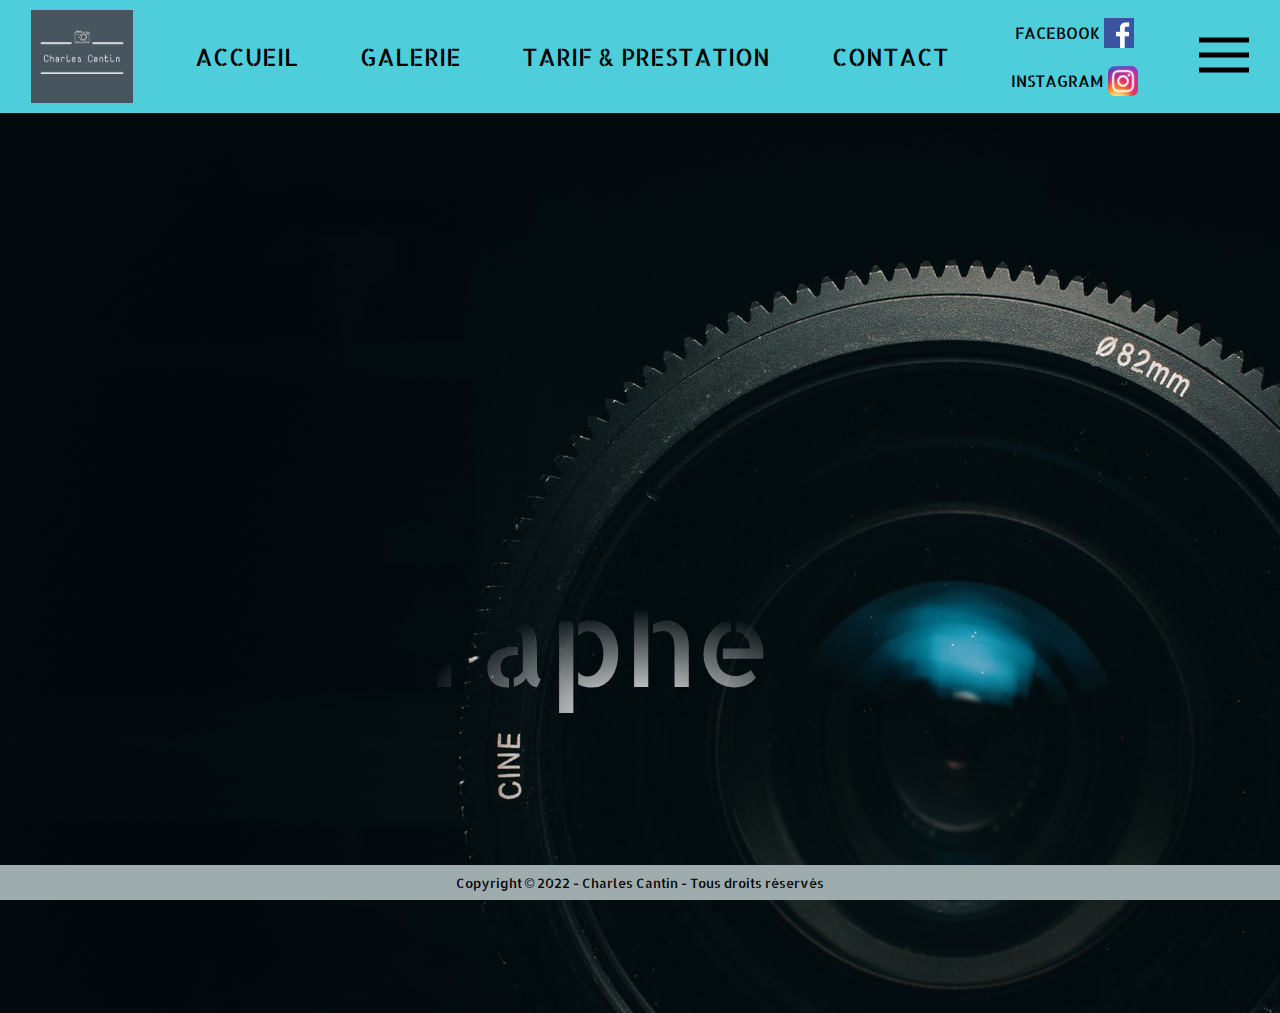
==== index.html @ c9154ebf "MobileAccueil" ====
<!DOCTYPE html>
<html lang="fr">
  <head>
    <meta charset="UTF-8" />
    <meta http-equiv="X-UA-Compatible" content="IE=edge" />
    <meta name="viewport" content="width=device-width, initial-scale=1.0" />
    <link rel="stylesheet" href="style.css" />
    <link href="Images/Logo.PNG" rel="icon" />
    <title>Accueil</title>
  </head>
  <body>
    <nav class="navBar">
      <div class="col-1 menu">
        <img class="logo" width="8%" height="8%" src="Images/Logo.PNG" />
        <div id="accueil">
          <a class="col-1" href="index.html">ACCUEIL</a>
        </div>
        <div id="galerie">
          <a class="col-1" href="galerie.html">GALERIE</a>
        </div>
        <div id="tarif">
          <a class="col-1" href="tarif.html">TARIF & PRESTATION</a>
        </div>
        <div id="contact">
          <a class="col-1" href="contact.html">CONTACT</a>
        </div>
        <div class="IconReseaux">
          <div class="col-1 ContainerIcon">
            <img
              class="col-1 logoF"
              width="30px"
              height="30px"
              src="Images/LogoFacebook.png"
            />&nbsp;
            <div>
              <a class="col-1 Txt-Reseaux" href="https://www.facebook.com/"
                >FACEBOOK</a
              >
            </div>
          </div>
          <br />
          <div class="ContainerIcon">
            <img
              class="col-1 logoI"
              width="30px"
              height="30px"
              src="Images/LogoIntagram.png"
            />&nbsp;
            <div>
              <a class="col-1 Txt-Reseaux" href="https://www.instagram.com/"
                >INSTAGRAM</a
              >
            </div>
          </div>
        </div>
        <a href="#wrap" id="open">
          <img src="Images/hamburgerMenu.png" />
        </a>
      </div>
    </nav>
    <section id="accueil">
      <div class="name">Charles Cantin - Photographe</div>
    </section>
    <footer>
      <div class="copyright">
        Copyright © 2022 - Charles Cantin - Tous droits réservés
      </div>
    </footer>
  </body>
</html>
---- style.css ----
@import url("https://fonts.googleapis.com/css2?family=Allerta+Stencil&display=swap");

body {
  margin: 0px;
  overflow-y: hidden;
  overflow-x: hidden;

  background-color: darkgoldenrod;
}

/*FOR MOBILE */
/*For mobile phones: */
[class*="col-"] {
  /* 
  width: 100%;
  float: center; */
}

@media only screen and (max-width: 970px) {
  .col-1 {
    display: none;
  }
}

#wrap:not(:target) {
  transform: translate3d(-335px, 0, 0);
}

#wrap:target {
  transform: translate3d(0, 0, 0);
}

/*MENU*/
.navBar {
  background-color: rgb(78, 205, 218);
  padding: 0px;
}

.menu {
  display: flex;
  flex-direction: row;
  align-items: center;
  justify-content: center;
  justify-content: space-around;
}

a {
  text-decoration: none;
  color: black;
}

/*LOGO*/
.logo {
  padding-top: 10px;
  padding-bottom: 10px;
}

/*DIV-ICON+TEXTE*/
.IconReseaux {
  display: flex;
  flex-direction: column;
  justify-content: space-around;
  align-items: center;
}

.ContainerIcon {
  display: flex;
  flex-direction: row-reverse;
  align-items: center;
}

/*HOVER-EFFECT-TEXT-RESEAUX*/

.Txt-Reseaux:hover::before {
  transform: scaleX(1);
  transform-origin: bottom left;
}
.Txt-Reseaux::before {
  content: "";
  position: absolute;
  width: 100%;
  transform: scaleX(0);
  height: 2px;
  bottom: 0;
  left: 0;
  background: black;
  transform-origin: bottom right;
  transition: transform 0.3s ease;
}
.Txt-Reseaux {
  position: relative;
  font-size: 1em;
  font-family: "Allerta Stencil", sans-serif;
}

/*HOVER-EFFECT*/

/*ACCUEIL*/
#accueil:hover::before {
  transform: scaleX(1);
  transform-origin: bottom left;
}
#accueil::before {
  content: "";
  position: absolute;
  width: 100%;
  transform: scaleX(0);
  height: 2px;
  bottom: 0;
  left: 0;
  background: black;
  transform-origin: bottom right;
  transition: transform 0.3s ease;
}
#accueil {
  position: relative;
  font-size: 1.5em;
  font-family: "Allerta Stencil", sans-serif;
}

/*GALERIE*/
#galerie:hover::before {
  transform: scaleX(1);
  transform-origin: bottom left;
}
#galerie::before {
  content: "";
  position: absolute;
  width: 100%;
  transform: scaleX(0);
  height: 2px;
  bottom: 0;
  left: 0;
  background: black;
  transform-origin: bottom right;
  transition: transform 0.3s ease;
}
#galerie {
  position: relative;
  font-size: 1.5em;
  font-family: "Allerta Stencil", sans-serif;
}

/*TARIF*/
#tarif:hover::before {
  transform: scaleX(1);
  transform-origin: bottom left;
}
#tarif::before {
  content: "";
  position: absolute;
  width: 100%;
  transform: scaleX(0);
  height: 2px;
  bottom: 0;
  left: 0;
  background: black;
  transform-origin: bottom right;
  transition: transform 0.3s ease;
}
#tarif {
  position: relative;
  font-size: 1.5em;
  font-family: "Allerta Stencil", sans-serif;
}

/*CONTACT*/
#contact:hover::before {
  transform: scaleX(1);
  transform-origin: bottom left;
}
#contact::before {
  content: "";
  position: absolute;
  width: 100%;
  transform: scaleX(0);
  height: 2px;
  bottom: 0;
  left: 0;
  background: black;
  transform-origin: bottom right;
  transition: transform 0.3s ease;
}
#contact {
  position: relative;
  font-size: 1.5em;
  font-family: "Allerta Stencil", sans-serif;
}

/*SECTION*/

section#accueil {
  background-image: url("Images/FondAccueilMeduim.jpg");
  position: absolute;
  width: 100%;
  height: 100%;
  font-family: "Allerta Stencil", sans-serif;

  display: flex;
  align-items: center;
  justify-content: center;
}

.name {
  font-size: 5em;
  font-family: "Allerta Stencil", sans-serif;
  color: white;

  background: 50% 100% / 50% 50% no-repeat
    radial-gradient(ellipse at bottom, #fff, transparent, transparent);
  -webkit-background-clip: text;
  background-clip: text;
  color: transparent;
  animation: reveal 3000ms ease-in-out forwards 200ms, glow 2500ms linear 2000ms;
}
@keyframes reveal {
  100% {
    background-size: 300% 300%;
  }
}
@keyframes glow {
  40% {
    text-shadow: 0 0 8px #fff;
  }
}
/*FOOTER*/

footer {
  background-color: rgb(159, 172, 174);
  position: absolute;
  bottom: 0;
  width: 100%;
  height: 35px;
  font-size: 55%;
  font-weight: 100;
}

.copyright {
  padding-top: 9px;
  font-size: 1.5em;
  font-family: "Allerta Stencil", sans-serif;
  display: flex;
  justify-content: space-around;
  align-items: center;
  justify-content: center;
}

/*GaleriePhoto*/
.parent {
  display: grid;
  grid-template-columns: repeat(2, 1fr) 10px repeat(2, 1fr);
  grid-template-rows: repeat(2, 1fr) 10px repeat(2, 1fr);
  grid-column-gap: 0px;
  grid-row-gap: 0px;
}

.div1 {
  grid-area: 1 / 1 / 3 / 3;
}
.div2 {
  grid-area: 1 / 4 / 3 / 6;
}
.div3 {
  grid-area: 4 / 1 / 6 / 3;
}
.div4 {
  grid-area: 4 / 4 / 6 / 6;
}

.btn {
  border: none;
  background-color: white;
}
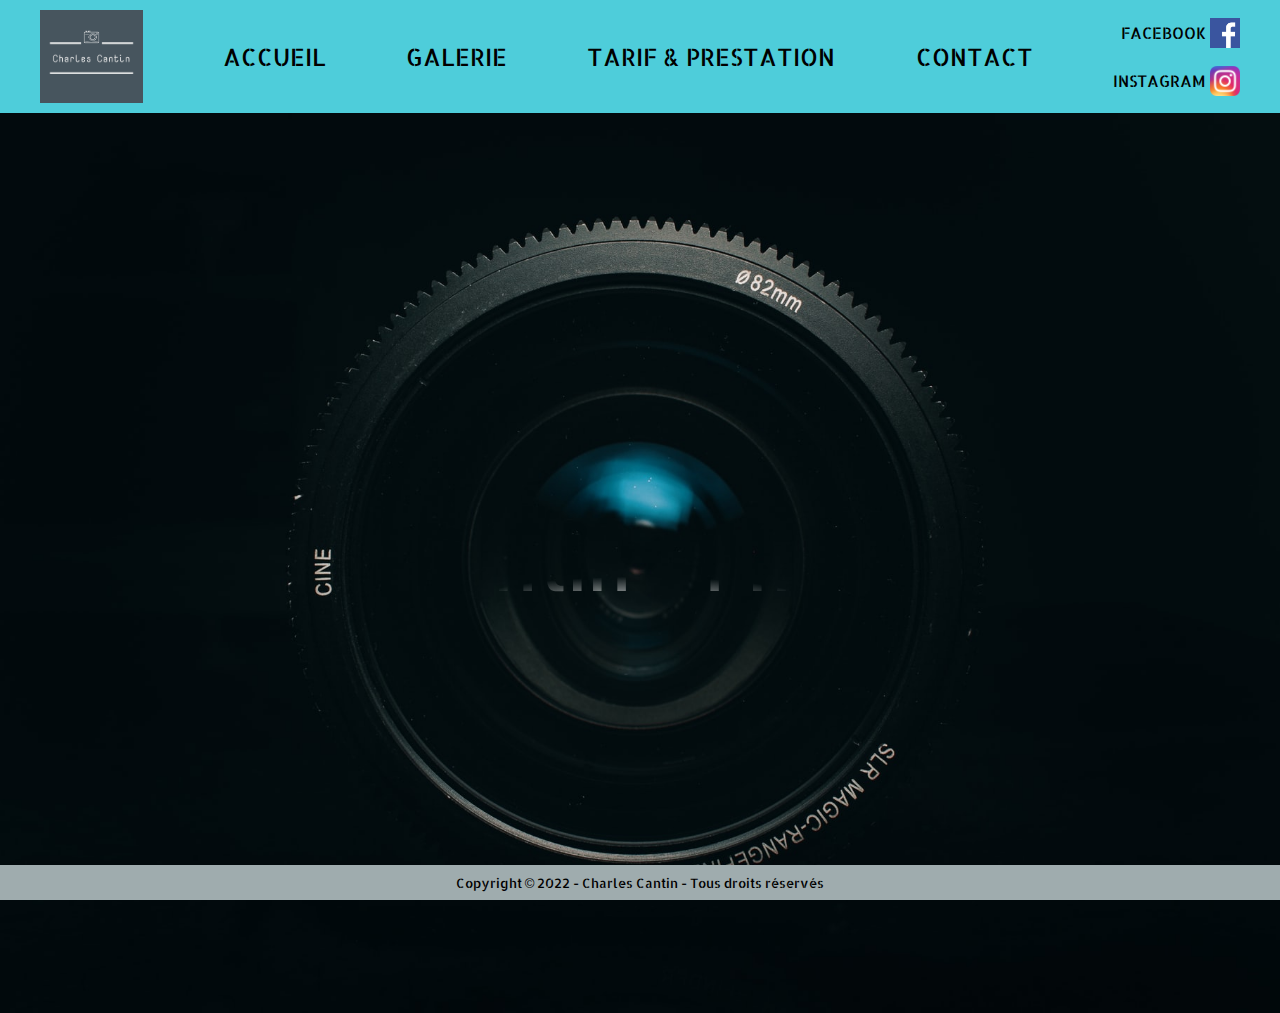
==== commit 78751cfa: "PageAccueilMobileFin" ====
--- a/index.html
+++ b/index.html
@@ -27,7 +27,7 @@
         <div class="IconReseaux">
           <div class="col-1 ContainerIcon">
             <img
-              class="col-1 logoF"
+              class="logoF"
               width="30px"
               height="30px"
               src="Images/LogoFacebook.png"
@@ -41,7 +41,7 @@
           <br />
           <div class="ContainerIcon">
             <img
-              class="col-1 logoI"
+              class="logoI"
               width="30px"
               height="30px"
               src="Images/LogoIntagram.png"
@@ -53,9 +53,6 @@
             </div>
           </div>
         </div>
-        <a href="#wrap" id="open">
-          <img src="Images/hamburgerMenu.png" />
-        </a>
       </div>
     </nav>
     <section id="accueil">
--- a/style.css
+++ b/style.css
@@ -11,23 +11,64 @@
 /*FOR MOBILE */
 /*For mobile phones: */
 [class*="col-"] {
-  /* 
-  width: 100%;
-  float: center; */
-}
-
+  width: 100%;
+  float: center;
+}
+
+@media only screen and (min-width: 2000px) {
+  .col-1 {
+    font-size: 1.5em;
+  }
+  .logoF {
+    width: 50px;
+    height: 50px;
+  }
+  .logoI {
+    width: 50px;
+    height: 50px;
+  }
+}
+
+@media only screen and (max-width: 1770px) {
+  div.name {
+    font-size: 3em;
+  }
+}
+
+@media only screen and (max-width: 1110px) {
+  div.name {
+    font-size: 1.5em;
+  }
+}
 @media only screen and (max-width: 970px) {
   .col-1 {
-    display: none;
-  }
-}
-
-#wrap:not(:target) {
-  transform: translate3d(-335px, 0, 0);
-}
-
-#wrap:target {
-  transform: translate3d(0, 0, 0);
+    font-size: 0.8em;
+  }
+  .logoF {
+    width: 20px;
+    height: 20px;
+  }
+  .logoI {
+    width: 20px;
+    height: 20px;
+  }
+}
+
+@media only screen and (max-width: 660px) {
+  .col-1 {
+    font-size: 0.7em;
+  }
+  .logoF {
+    width: 15px;
+    height: 15px;
+  }
+  .logoI {
+    width: 15px;
+    height: 15px;
+  }
+  div.name {
+    font-size: 1em;
+  }
 }
 
 /*MENU*/
@@ -190,7 +231,9 @@
 /*SECTION*/
 
 section#accueil {
-  background-image: url("Images/FondAccueilMeduim.jpg");
+  background-image: url("Images/FondAccueil.jpg");
+  background-size: cover;
+  background-position: center;
   position: absolute;
   width: 100%;
   height: 100%;
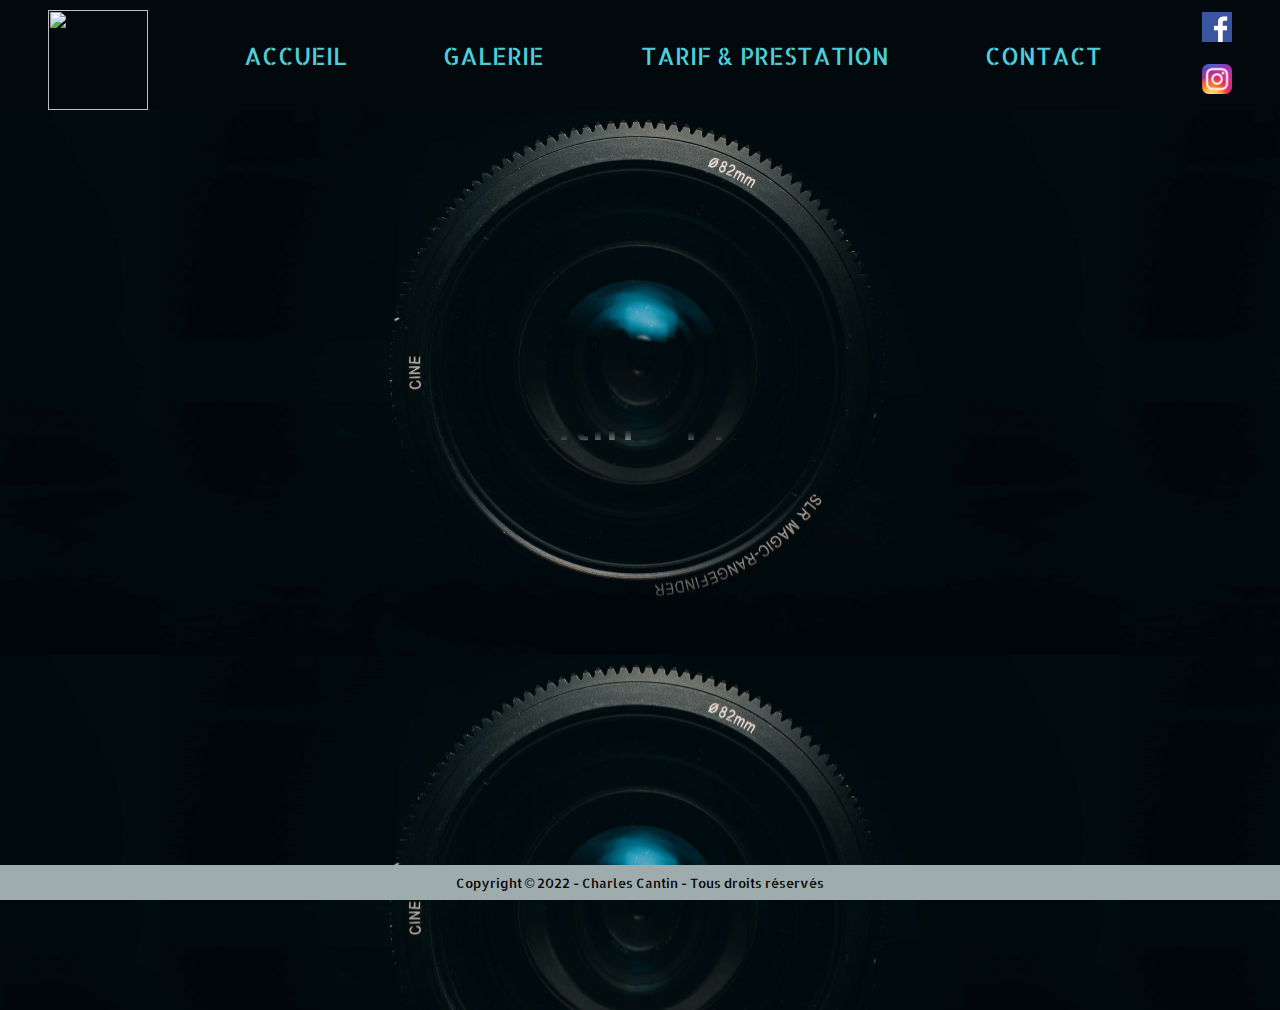
==== commit 4c4f4c8a: "Change'ALL'Css" ====
--- a/index.html
+++ b/index.html
@@ -5,52 +5,55 @@
     <meta http-equiv="X-UA-Compatible" content="IE=edge" />
     <meta name="viewport" content="width=device-width, initial-scale=1.0" />
     <link rel="stylesheet" href="style.css" />
-    <link href="Images/Logo.PNG" rel="icon" />
+    <link href="Images//NavBar/Logo.PNG" rel="icon" />
     <title>Accueil</title>
   </head>
-  <body>
-    <nav class="navBar">
+  <body id="Accueil">
+    <nav id="navBar-Accueil" class="navBar">
       <div class="col-1 menu">
-        <img class="logo" width="8%" height="8%" src="Images/Logo.PNG" />
-        <div id="accueil">
-          <a class="col-1" href="index.html">ACCUEIL</a>
+        <img class="logo" src="Images//NavBar/Logo.png" />
+        <div id="Nav-accueil">
+          <a id="BtnAccueil" class="col-1" href="index.html">ACCUEIL</a>
         </div>
-        <div id="galerie">
-          <a class="col-1" href="galerie.html">GALERIE</a>
+        <div id="Nav-galerie">
+          <a id="BtnGalerie" class="col-1" href="galerie.html">GALERIE</a>
         </div>
-        <div id="tarif">
-          <a class="col-1" href="tarif.html">TARIF & PRESTATION</a>
+        <div id="Nav-tarif">
+          <a id="BtnTarif" class="col-1" href="tarif.html"
+            >TARIF & PRESTATION</a
+          >
         </div>
-        <div id="contact">
-          <a class="col-1" href="contact.html">CONTACT</a>
+        <div id="Nav-contact">
+          <a id="BtnContact" class="col-1" href="contact.html">CONTACT</a>
         </div>
-        <div class="IconReseaux">
+        <div class="Nav-IconReseaux">
           <div class="col-1 ContainerIcon">
-            <img
-              class="logoF"
-              width="30px"
-              height="30px"
-              src="Images/LogoFacebook.png"
-            />&nbsp;
+            <a
+              class="col-1 Txt-Reseaux"
+              target="blank"
+              href="https://www.facebook.com/"
+              ><img
+                class="logoF"
+                width="30px"
+                height="30px"
+                src="Images//NavBar/LogoFacebook.png" /></a
+            >&nbsp;<!-- 
             <div>
-              <a class="col-1 Txt-Reseaux" href="https://www.facebook.com/"
-                >FACEBOOK</a
-              >
-            </div>
+               
+            </div> -->
           </div>
           <br />
           <div class="ContainerIcon">
-            <img
-              class="logoI"
-              width="30px"
-              height="30px"
-              src="Images/LogoIntagram.png"
-            />&nbsp;
-            <div>
-              <a class="col-1 Txt-Reseaux" href="https://www.instagram.com/"
-                >INSTAGRAM</a
-              >
-            </div>
+            <a
+              class="col-1 Txt-Reseaux"
+              target="blank"
+              href="https://www.instagram.com/"
+              ><img
+                class="logoI"
+                width="30px"
+                height="30px"
+                src="Images//NavBar/LogoIntagram.png" /></a
+            >&nbsp;
           </div>
         </div>
       </div>
@@ -58,7 +61,8 @@
     <section id="accueil">
       <div class="name">Charles Cantin - Photographe</div>
     </section>
-    <footer>
+
+    <footer id="accueil">
       <div class="copyright">
         Copyright © 2022 - Charles Cantin - Tous droits réservés
       </div>
--- a/style.css
+++ b/style.css
@@ -2,11 +2,12 @@
 
 body {
   margin: 0px;
-  overflow-y: hidden;
   overflow-x: hidden;
 
-  background-color: darkgoldenrod;
-}
+  background-color: transparent;
+}
+
+/*---------------------------------------------------- NAV PAGES -------------------------------------------------------------------*/
 
 /*FOR MOBILE */
 /*For mobile phones: */
@@ -41,6 +42,10 @@
   }
 }
 @media only screen and (max-width: 970px) {
+  body#Accueil {
+    overflow-x: hidden;
+    overflow-y: hidden;
+  }
   .col-1 {
     font-size: 0.8em;
   }
@@ -55,6 +60,10 @@
 }
 
 @media only screen and (max-width: 660px) {
+  body#Accueil {
+    overflow-x: hidden;
+    overflow-y: hidden;
+  }
   .col-1 {
     font-size: 0.7em;
   }
@@ -71,10 +80,34 @@
   }
 }
 
+@media only screen and (max-width: 460px) {
+  body#Accueil {
+    overflow-x: hidden;
+    overflow-y: hidden;
+  }
+  .col-1 {
+    font-size: 0.58em;
+  }
+  .logoF {
+    width: 10px;
+    height: 10px;
+  }
+  .logoI {
+    width: 10px;
+    height: 10px;
+  }
+  div.name {
+    font-size: 0.8em;
+  }
+}
+
 /*MENU*/
 .navBar {
-  background-color: rgb(78, 205, 218);
-  padding: 0px;
+  background-color: #667d8e;
+}
+
+#navBar-Accueil {
+  background-color: #01090c;
 }
 
 .menu {
@@ -86,14 +119,15 @@
 }
 
 a {
+  color: #4ecdda;
   text-decoration: none;
-  color: black;
 }
 
 /*LOGO*/
 .logo {
+  height: 100px;
+  width: 100px;
   padding-top: 10px;
-  padding-bottom: 10px;
 }
 
 /*DIV-ICON+TEXTE*/
@@ -111,7 +145,7 @@
 }
 
 /*HOVER-EFFECT-TEXT-RESEAUX*/
-
+/* 
 .Txt-Reseaux:hover::before {
   transform: scaleX(1);
   transform-origin: bottom left;
@@ -132,16 +166,16 @@
   position: relative;
   font-size: 1em;
   font-family: "Allerta Stencil", sans-serif;
-}
+} */
 
 /*HOVER-EFFECT*/
 
 /*ACCUEIL*/
-#accueil:hover::before {
+#Nav-accueil:hover::before {
   transform: scaleX(1);
   transform-origin: bottom left;
 }
-#accueil::before {
+#Nav-accueil::before {
   content: "";
   position: absolute;
   width: 100%;
@@ -149,22 +183,23 @@
   height: 2px;
   bottom: 0;
   left: 0;
-  background: black;
+  background: #4ecdda;
   transform-origin: bottom right;
   transition: transform 0.3s ease;
 }
-#accueil {
-  position: relative;
-  font-size: 1.5em;
+#Nav-accueil {
+  position: relative;
+  font-size: 1.5em; /* 
+  background-color: #4ecdda;*/
   font-family: "Allerta Stencil", sans-serif;
 }
 
 /*GALERIE*/
-#galerie:hover::before {
+#Nav-galerie:hover::before {
   transform: scaleX(1);
   transform-origin: bottom left;
 }
-#galerie::before {
+#Nav-galerie::before {
   content: "";
   position: absolute;
   width: 100%;
@@ -172,22 +207,22 @@
   height: 2px;
   bottom: 0;
   left: 0;
-  background: black;
+  background: #4ecdda;
   transform-origin: bottom right;
   transition: transform 0.3s ease;
 }
-#galerie {
+#Nav-galerie {
   position: relative;
   font-size: 1.5em;
   font-family: "Allerta Stencil", sans-serif;
 }
 
 /*TARIF*/
-#tarif:hover::before {
+#Nav-tarif:hover::before {
   transform: scaleX(1);
   transform-origin: bottom left;
 }
-#tarif::before {
+#Nav-tarif::before {
   content: "";
   position: absolute;
   width: 100%;
@@ -195,22 +230,22 @@
   height: 2px;
   bottom: 0;
   left: 0;
-  background: black;
+  background: #4ecdda;
   transform-origin: bottom right;
   transition: transform 0.3s ease;
 }
-#tarif {
+#Nav-tarif {
   position: relative;
   font-size: 1.5em;
   font-family: "Allerta Stencil", sans-serif;
 }
 
 /*CONTACT*/
-#contact:hover::before {
+#Nav-contact:hover::before {
   transform: scaleX(1);
   transform-origin: bottom left;
 }
-#contact::before {
+#Nav-contact::before {
   content: "";
   position: absolute;
   width: 100%;
@@ -218,22 +253,37 @@
   height: 2px;
   bottom: 0;
   left: 0;
-  background: black;
+  background: #4ecdda;
   transform-origin: bottom right;
   transition: transform 0.3s ease;
 }
-#contact {
+#Nav-contact {
   position: relative;
   font-size: 1.5em;
   font-family: "Allerta Stencil", sans-serif;
 }
 
+footer {
+  background-color: rgb(159, 172, 174);
+  bottom: 0;
+  width: 100%;
+  height: 35px;
+  font-size: 55%;
+  font-weight: 100;
+}
+/*---------------------------------------------------- PAGE ACCUEIL -------------------------------------------------------------------*/
+
+body#Accueil {
+  overflow-y: hidden;
+  overflow-x: hidden;
+}
 /*SECTION*/
 
 section#accueil {
-  background-image: url("Images/FondAccueil.jpg");
-  background-size: cover;
-  background-position: center;
+  background-image: url("Images/1_Accueil/FondAccueil.jpg");
+  background-size: 75%;
+  background-position: top;
+
   position: absolute;
   width: 100%;
   height: 100%;
@@ -248,6 +298,9 @@
   font-size: 5em;
   font-family: "Allerta Stencil", sans-serif;
   color: white;
+
+  position: absolute;
+  top: 280px;
 
   background: 50% 100% / 50% 50% no-repeat
     radial-gradient(ellipse at bottom, #fff, transparent, transparent);
@@ -268,9 +321,9 @@
 }
 /*FOOTER*/
 
-footer {
+footer#accueil {
+  position: fixed;
   background-color: rgb(159, 172, 174);
-  position: absolute;
   bottom: 0;
   width: 100%;
   height: 35px;
@@ -288,29 +341,490 @@
   justify-content: center;
 }
 
-/*GaleriePhoto*/
-.parent {
+/*---------------------------------------------------- PAGE GALERIE -------------------------------------------------------------------*/
+body#All {
+  background-color: #667d8e;
+  font-family: "Allerta Stencil", sans-serif;
+}
+
+@media only screen and (max-width: 1280px) {
+  #Categories {
+    font-size: 0.85em;
+  }
+}
+@media only screen and (max-width: 990px) {
+  #Categories {
+    font-size: 0.5em;
+  }
+}
+
+@media only screen and (max-width: 775px) {
+  #Categories {
+    display: flex;
+    align-items: center;
+    justify-content: center;
+    flex-direction: row;
+    border-bottom: none;
+  }
+
+  ul li {
+    margin: 10px;
+  }
+}
+
+@media only screen and (max-width: 670px) {
+  #Categories {
+    font-size: 0.35em;
+    position: relative;
+    right: 20px;
+  }
+  h1#font {
+    font-size: 2.5em;
+  }
+  ul li {
+    margin: 10px;
+  }
+}
+
+@media only screen and (max-width: 495px) {
+  #Categories {
+    display: block;
+    text-align: center;
+    font-size: 1em;
+  }
+  h1#font {
+    font-size: 2em;
+  }
+  ul li {
+    margin: 10px;
+    width: auto;
+    text-align: center;
+    border: 1px solid grey;
+  }
+}
+
+section#Galerie {
+  width: 85%;
+  margin: 50px auto;
+}
+.font {
+  text-align: center;
+  letter-spacing: 2px;
+  color: black;
+  font-size: 3em;
+  font-family: "Allerta Stencil", sans-serif;
+}
+
+ul {
+  display: flex;
+  justify-content: space-between;
+  align-items: center;
+  align-content: center;
+  border-bottom: 2px solid rgb(204, 204, 204);
+  padding-bottom: 10px;
+  margin-bottom: 25px;
+}
+
+ul li {
+  list-style: none;
+  background-color: rgb(204, 204, 204);
+  padding: 5px 10px;
+  cursor: pointer;
+  font-size: 1.2em;
+
+  border: 1px solid black;
+  border-radius: 20px;
+}
+
+ul li:hover {
+  background-color: rgb(78 205 218);
+}
+
+ul li.active {
+  background-color: rgb(78, 205, 218);
+}
+
+.product {
+  width: 100%;
+  padding: 0 10px;
+  box-sizing: border-box;
+
+  display: flex;
+  flex-direction: column;
+  justify-content: center;
+  align-items: center;
+  flex-wrap: nowrap;
+  /* 
+  justify-content: space-around;
+  flex-wrap: wrap;
+  align-items: flex-start;
+  align-content: center; */
+}
+
+.img {
+  display: flex;
+  justify-content: space-around;
+  align-items: center;
+}
+
+.product img {
+  margin-bottom: 50px;
+  height: 25%;
+  width: 25%;
+}
+
+/*---------------------------------------------------- PAGE TARIF -------------------------------------------------------------------*/
+
+body#Tarif {
+  overflow-x: hidden;
+  overflow-y: visible;
+}
+
+.lign {
+  margin: 0px 150px;
+  border-bottom: 2px solid rgb(204, 204, 204);
+}
+@media only screen and (min-width: 640px) {
+  body#Tarif {
+    overflow-y: hidden;
+    overflow-x: hidden;
+  }
+  #containerCards {
+    display: grid !important;
+    grid-template-columns: repeat(3, 1fr) !important;
+    grid-template-rows: repeat(2, 24.2em) !important;
+    grid-column-gap: 0px !important;
+    grid-row-gap: 0px !important;
+
+    position: relative;
+    bottom: 50px;
+  }
+
+  #card1 {
+    grid-area: 1/1/2/2 !important;
+    position: relative;
+    text-align: center;
+    transition: transform 0.5s;
+    transform-style: preserve-3d;
+  }
+  #card2 {
+    grid-area: 1/2/2/3 !important;
+    position: relative;
+    text-align: center;
+    transition: transform 0.5s;
+    transform-style: preserve-3d;
+  }
+  #card3 {
+    grid-area: 1/3/2/4 !important;
+    position: relative;
+    text-align: center;
+    transition: transform 0.5s;
+    transform-style: preserve-3d;
+  }
+  #card4 {
+    grid-area: 2/1/3/2 !important;
+    position: relative;
+    text-align: center;
+    transition: transform 0.5s;
+    transform-style: preserve-3d;
+  }
+  #card5 {
+    grid-area: 2/2/3/3 !important;
+    position: relative;
+    text-align: center;
+    transition: transform 0.5s;
+    transform-style: preserve-3d;
+  }
+  #card6 {
+    grid-area: 2/3/3/4 !important;
+    position: relative;
+    text-align: center;
+    transition: transform 0.5s;
+    transform-style: preserve-3d;
+  }
+}
+
+#containerCards {
   display: grid;
-  grid-template-columns: repeat(2, 1fr) 10px repeat(2, 1fr);
-  grid-template-rows: repeat(2, 1fr) 10px repeat(2, 1fr);
+  grid-template-columns: 1fr;
+  grid-template-rows: repeat(6, 1fr);
   grid-column-gap: 0px;
-  grid-row-gap: 0px;
-}
-
-.div1 {
-  grid-area: 1 / 1 / 3 / 3;
-}
-.div2 {
-  grid-area: 1 / 4 / 3 / 6;
-}
-.div3 {
-  grid-area: 4 / 1 / 6 / 3;
-}
-.div4 {
-  grid-area: 4 / 4 / 6 / 6;
-}
-
-.btn {
+  grid-row-gap: 150px;
+
+  padding-top: 50px;
+  padding-bottom: 200px;
+
+  align-items: center;
+  justify-items: center;
+}
+
+/*CardFront*/
+.title {
+  position: relative;
+  bottom: -2em;
+
+  font-size: 1.1em;
+}
+
+.ImgSvg {
+  position: relative;
+  bottom: -3.5em;
+}
+
+/*CardBack*/
+
+.Description {
+  position: relative;
+  bottom: -2em;
+
+  font-size: 1.1em;
+}
+
+#supplement {
+  position: relative;
+  bottom: -3.8em;
+  font-size: 0.7em;
+}
+
+.Price {
+  position: relative;
+  bottom: -50px;
+
+  font-weight: 900;
+}
+
+/*ANIMATION CARDS*/
+
+.card {
+  background-color: transparent;
+
+  width: 200px;
+  height: 100px;
+  border: 1px solid rgb(150, 150, 150);
+  perspective: 1000px;
+  border-radius: 25px;
+}
+
+.card:hover,
+#card1:hover,
+#card2:hover,
+#card3:hover,
+#card4:hover,
+#card5:hover,
+#card6:hover {
+  transform: rotateY(180deg);
+}
+
+.CardFront,
+.CardBack {
+  position: absolute;
+  width: 100%;
+  height: 100%;
+  backface-visibility: hidden;
+  border-radius: 15px;
+}
+
+.CardFront {
+  background-color: rgb(200, 200, 200);
+  color: #111111;
+}
+
+.CardBack {
+  background-color: rgb(78, 205, 218);
+  color: black;
+  height: 220px;
+
+  transform: rotateY(180deg);
+}
+
+#card1 {
+  grid-area: 1 / 1 / 2 / 2;
+  position: relative;
+  text-align: center;
+  transition: transform 0.5s;
+  transform-style: preserve-3d;
+}
+#card2 {
+  grid-area: 2 / 1 / 3 / 2;
+  position: relative;
+  text-align: center;
+  transition: transform 0.5s;
+  transform-style: preserve-3d;
+}
+#card3 {
+  grid-area: 3 / 1 / 4 / 2;
+  position: relative;
+  text-align: center;
+  transition: transform 0.5s;
+  transform-style: preserve-3d;
+}
+#card4 {
+  grid-area: 4 / 1 / 5 / 2;
+  position: relative;
+  text-align: center;
+  transition: transform 0.5s;
+  transform-style: preserve-3d;
+}
+#card5 {
+  grid-area: 5 / 1 / 6 / 2;
+  position: relative;
+  text-align: center;
+  transition: transform 0.5s;
+  transform-style: preserve-3d;
+}
+#card6 {
+  grid-area: 6 / 1 / 7 / 2;
+  position: relative;
+  text-align: center;
+  transition: transform 0.5s;
+  transform-style: preserve-3d;
+}
+
+/*---------------------------------------------------- PAGE CONTACT -------------------------------------------------------------------*/
+
+@media only screen and (max-width: 500px) {
+  #formBtn {
+    font-size: 0.5em;
+  }
+  .Input {
+    height: 20px !important;
+  }
+}
+
+@media only screen and (max-width: 380px) {
+  #formBtn {
+    font-size: 0.3em;
+  }
+  .Input {
+    height: 12px !important;
+  }
+}
+
+#Section-contact {
+  display: flex;
+  align-items: center;
+  justify-content: center;
+  justify-content: space-evenly;
+
+  position: relative;
+  top: 150px;
+}
+
+/*COORDONNÉE CHARLES*/
+
+#Fond {
+  background-color: whitesmoke;
+  border: 1px solid black;
+  border-radius: 20px;
+
+  padding: 50px;
+}
+
+#Fond2 {
+  display: flex;
+  flex-direction: column;
+
+  align-items: center;
+
+  background-color: #bcc2c6;
+  border: 1px solid black;
+  border-radius: 20px;
+
+  padding: 25px;
+}
+
+#charlesName {
+  font-size: 1.5em;
+}
+#charlesTel {
+  font-size: 1.2em;
+}
+#charlesCity {
+  font-size: 1.2em;
+}
+#charlesMail {
+  font-size: 1.2em;
+  text-align: center;
+}
+
+/*FORMULAIRE*/
+
+#form {
+  height: 360px;
+  width: 400px;
+
+  background-color: whitesmoke;
+  padding: 30px;
+  margin: 20px;
+
+  margin-right: 50px;
+  padding-right: 50px;
+
+  border: 1px solid black;
+  border-radius: 20px;
+}
+
+.Input {
+  height: 25px;
+  margin: 8px;
+
+  border: 1px solid black;
+  border-radius: 8px;
+
+  background-color: #bcc2c6;
+  font-family: "Allerta Stencil", sans-serif;
+}
+
+.Input::placeholder {
+  color: black;
+}
+
+.Input:focus {
+  background-color: rgb(78, 205, 218);
+}
+
+#NameFirstname {
+  display: flex;
+  justify-content: space-between;
+  width: 100%;
+}
+
+#mail {
+  width: 100%;
+}
+
+#Inputmessage {
+  width: 100%;
+  height: 200px;
+}
+
+p#submit {
+  display: flex;
+  justify-content: center;
+  align-items: center;
+}
+button#submit {
+  font-family: "Allerta Stencil", sans-serif;
+  padding: 10px 35px;
+
+  border-radius: 20px;
   border: none;
-  background-color: white;
-}
+  background-color: #9fabb3;
+}
+
+button#submit:hover {
+  font-weight: 900;
+  font-family: "Allerta Stencil", sans-serif;
+
+  background-color: #4ecdda;
+}
+
+footer#contact {
+  position: fixed;
+  background-color: rgb(159, 172, 174);
+  bottom: 0;
+  width: 100%;
+  height: 35px;
+  font-size: 55%;
+  font-weight: 100;
+}
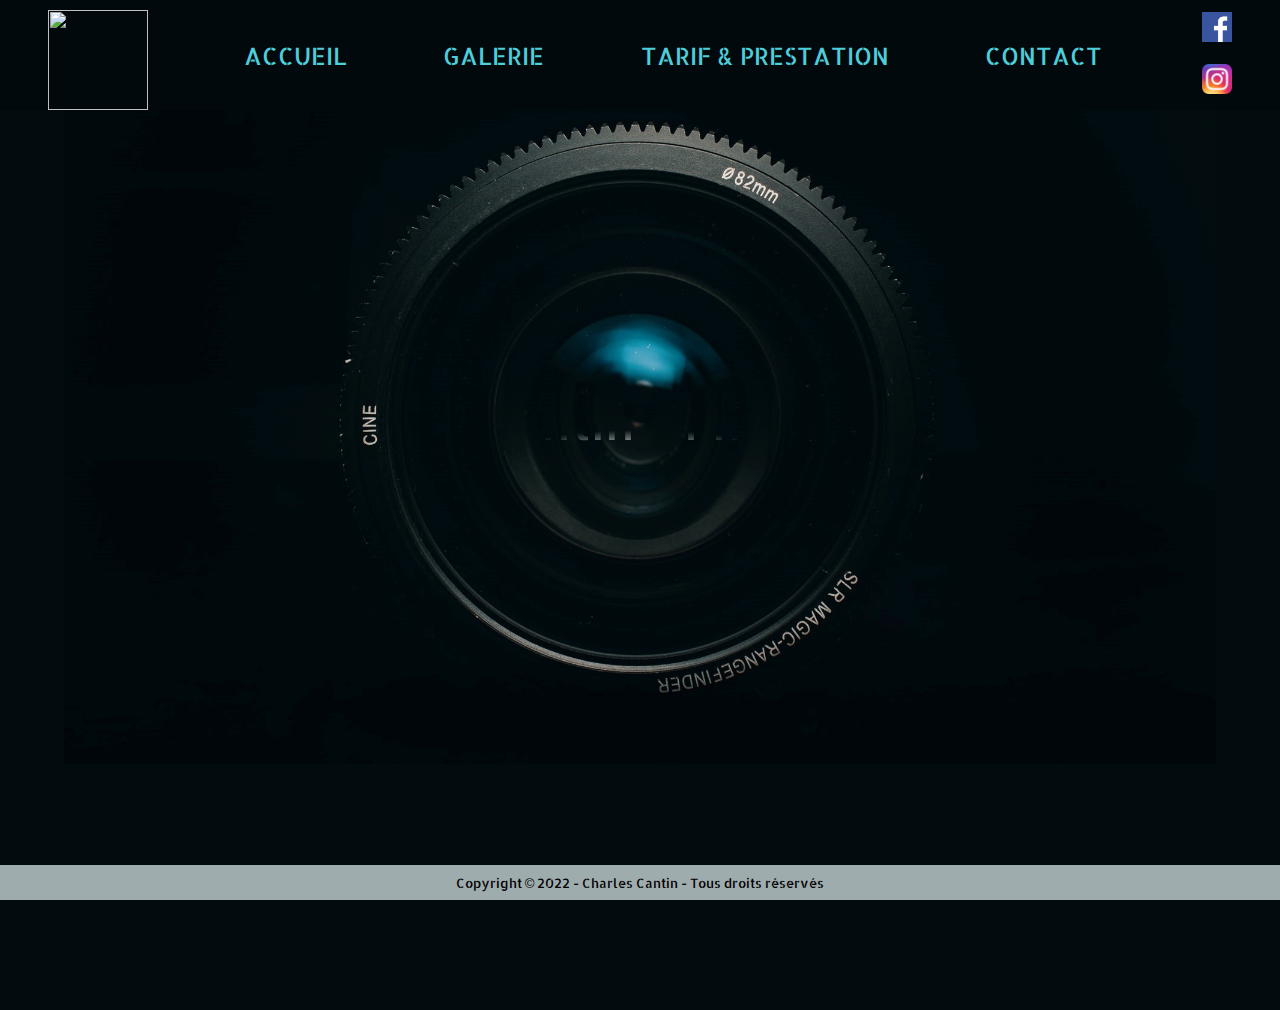
==== commit a2fce118: "AddIconsOnOnglet" ====
--- a/index.html
+++ b/index.html
@@ -5,7 +5,7 @@
     <meta http-equiv="X-UA-Compatible" content="IE=edge" />
     <meta name="viewport" content="width=device-width, initial-scale=1.0" />
     <link rel="stylesheet" href="style.css" />
-    <link href="Images//NavBar/Logo.PNG" rel="icon" />
+    <link href="Images//NavBar/IconsOnglet.svg" rel="icon" />
     <title>Accueil</title>
   </head>
   <body id="Accueil">
--- a/style.css
+++ b/style.css
@@ -17,6 +17,12 @@
 }
 
 @media only screen and (min-width: 2000px) {
+  section#accueil {
+    background-image: url("Images/1_Accueil/FondAccueil.jpg");
+    background-size: 40% !important;
+    background-repeat: no-repeat;
+    background-position: bottom;
+  }
   .col-1 {
     font-size: 1.5em;
   }
@@ -28,17 +34,40 @@
     width: 50px;
     height: 50px;
   }
+  .logo {
+    width: 120px !important;
+    height: 120px !important;
+  }
 }
 
 @media only screen and (max-width: 1770px) {
   div.name {
     font-size: 3em;
   }
+
+  body#Accueil {
+    background-color: #020c0e;
+  }
+  section#accueil {
+    background-image: url("Images/1_Accueil/FondAccueil.jpg");
+    background-size: 90% !important;
+    background-repeat: no-repeat;
+    background-position: top;
+  }
 }
 
 @media only screen and (max-width: 1110px) {
   div.name {
-    font-size: 1.5em;
+    font-size: 2.5em !important;
+  }
+  body#Accueil {
+    background-color: #020c0e;
+  }
+  section#accueil {
+    background-image: url("Images/1_Accueil/FondAccueil.jpg");
+    background-size: 128% !important;
+    background-repeat: no-repeat;
+    background-position: bottom;
   }
 }
 @media only screen and (max-width: 970px) {
@@ -49,6 +78,10 @@
   .col-1 {
     font-size: 0.8em;
   }
+  div.name {
+    position: absolute;
+    font-size: 2em !important;
+  }
   .logoF {
     width: 20px;
     height: 20px;
@@ -56,6 +89,19 @@
   .logoI {
     width: 20px;
     height: 20px;
+  }
+  .logo {
+    width: 75px !important;
+    height: 75px !important;
+  }
+  body#Accueil {
+    background-color: #020c0e;
+  }
+  section#accueil {
+    background-image: url("Images/1_Accueil/FondAccueil.jpg");
+    background-size: 145% !important;
+    background-repeat: no-repeat;
+    background-position: bottom;
   }
 }
 
@@ -64,6 +110,12 @@
     overflow-x: hidden;
     overflow-y: hidden;
   }
+  section#accueil {
+    background-image: url("Images/1_Accueil/FondAccueil.jpg");
+    background-size: 190% !important;
+    background-repeat: no-repeat;
+    background-position: bottom;
+  }
   .col-1 {
     font-size: 0.7em;
   }
@@ -75,8 +127,12 @@
     width: 15px;
     height: 15px;
   }
+  .logo {
+    width: 60px !important;
+    height: 60px !important;
+  }
   div.name {
-    font-size: 1em;
+    font-size: 1.8em !important;
   }
 }
 
@@ -85,6 +141,12 @@
     overflow-x: hidden;
     overflow-y: hidden;
   }
+  section#accueil {
+    background-image: url("Images/1_Accueil/FondAccueil.jpg");
+    background-size: 200% !important;
+    background-repeat: no-repeat;
+    background-position: bottom;
+  }
   .col-1 {
     font-size: 0.58em;
   }
@@ -96,8 +158,12 @@
     width: 10px;
     height: 10px;
   }
+  .logo {
+    width: 40px !important;
+    height: 40px !important;
+  }
   div.name {
-    font-size: 0.8em;
+    font-size: 1.1em !important;
   }
 }
 
@@ -276,12 +342,15 @@
 body#Accueil {
   overflow-y: hidden;
   overflow-x: hidden;
+
+  background-color: #020c0e;
 }
 /*SECTION*/
 
 section#accueil {
   background-image: url("Images/1_Accueil/FondAccueil.jpg");
   background-size: 75%;
+  background-repeat: no-repeat;
   background-position: top;
 
   position: absolute;
@@ -323,8 +392,8 @@
 
 footer#accueil {
   position: fixed;
-  background-color: rgb(159, 172, 174);
-  bottom: 0;
+  background-color: rgb(159, 172, 174); /* 
+  bottom: 0; */
   width: 100%;
   height: 35px;
   font-size: 55%;
@@ -374,15 +443,23 @@
 
 @media only screen and (max-width: 670px) {
   #Categories {
-    font-size: 0.35em;
-    position: relative;
-    right: 20px;
-  }
-  h1#font {
+    display: flex;
+    flex-direction: column; /* 
+    text-align: center; */
+
+    font-size: 1em;
+  }
+  h1.font {
+    display: flex;
+    flex-direction: column;
+    align-items: center;
     font-size: 2.5em;
   }
   ul li {
-    margin: 10px;
+    /* 
+    margin: 10px; */
+    width: 90%;
+    text-align: center;
   }
 }
 
@@ -391,8 +468,10 @@
     display: block;
     text-align: center;
     font-size: 1em;
-  }
-  h1#font {
+
+    padding-left: 0 !important;
+  }
+  h1.font {
     font-size: 2em;
   }
   ul li {
@@ -400,6 +479,15 @@
     width: auto;
     text-align: center;
     border: 1px solid grey;
+  }
+}
+
+@media only screen and (max-width: 390px) {
+  h1.font {
+    font-size: 2em !important;
+  }
+  footer#accueil {
+    font-size: 0.4em !important;
   }
 }
 
@@ -463,8 +551,10 @@
 
 .img {
   display: flex;
-  justify-content: space-around;
-  align-items: center;
+  justify-content: space-between;
+  align-items: center;
+
+  margin-top: 3em;
 }
 
 .product img {
@@ -542,6 +632,18 @@
     transition: transform 0.5s;
     transform-style: preserve-3d;
   }
+  .Description {
+    font-size: 0.8em !important;
+  }
+  #supplement {
+    font-size: 0.5em !important;
+    top: 45px;
+  }
+}
+@media only screen and (max-width: 430px) {
+  h1.font {
+    font-size: 1.3em !important;
+  }
 }
 
 #containerCards {
@@ -577,13 +679,13 @@
   position: relative;
   bottom: -2em;
 
-  font-size: 1.1em;
+  font-size: 0.8em;
 }
 
 #supplement {
   position: relative;
-  bottom: -3.8em;
-  font-size: 0.7em;
+  bottom: -6em;
+  font-size: 0.5em !important;
 }
 
 .Price {
@@ -615,28 +717,37 @@
   transform: rotateY(180deg);
 }
 
-.CardFront,
-.CardBack {
+.CardFront {
   position: absolute;
   width: 100%;
   height: 100%;
   backface-visibility: hidden;
   border-radius: 15px;
 }
+.CardBack {
+  position: absolute;
+  width: 100%;
+  backface-visibility: hidden;
+  border-radius: 15px;
+  background-color: rgb(78, 205, 218);
+  color: black;
+  height: 250px;
+  margin-bottom: 50px !important;
+
+  transform: rotateY(180deg);
+}
 
 .CardFront {
   background-color: rgb(200, 200, 200);
   color: #111111;
-}
-
+  border-bottom: none;
+  border-left: none;
+  border-right: none;
+}
+/* 
 .CardBack {
-  background-color: rgb(78, 205, 218);
-  color: black;
-  height: 220px;
-
-  transform: rotateY(180deg);
-}
-
+}
+ */
 #card1 {
   grid-area: 1 / 1 / 2 / 2;
   position: relative;
@@ -682,21 +793,85 @@
 
 /*---------------------------------------------------- PAGE CONTACT -------------------------------------------------------------------*/
 
-@media only screen and (max-width: 500px) {
-  #formBtn {
-    font-size: 0.5em;
-  }
-  .Input {
-    height: 20px !important;
-  }
-}
-
-@media only screen and (max-width: 380px) {
-  #formBtn {
-    font-size: 0.3em;
-  }
-  .Input {
-    height: 12px !important;
+@media only screen and (max-width: 1040px) {
+  #Section-contact {
+    display: flex;
+    flex-direction: column;
+
+    position: relative !important;
+    top: 10px !important;
+  }
+  #form {
+    display: flex;
+    flex-direction: column;
+
+    width: 49% !important;
+  }
+  #formInput {
+    display: flex !important;
+    flex-direction: column;
+    align-items: center;
+  }
+  footer#contact {
+    position: relative !important;
+  }
+}
+
+@media only screen and (max-width: 840px) {
+  #form {
+    width: 40%;
+  }
+}
+@media only screen and (max-width: 610px) {
+  #Fond {
+    padding: 2em !important;
+    margin: 2em !important;
+  }
+
+  #charlesName {
+    font-size: 1.2em !important;
+  }
+  #charlesTel {
+    font-size: 1em !important;
+  }
+  #charlesCity {
+    font-size: 1em !important;
+  }
+  #charlesMail {
+    font-size: 1em !important;
+  }
+}
+@media only screen and (max-width: 510px) {
+  #charlesName {
+    font-size: 0.9em !important;
+  }
+  #charlesTel {
+    font-size: 0.7em !important;
+  }
+  #charlesCity {
+    font-size: 0.7em !important;
+  }
+  #charlesMail {
+    font-size: 0.7em !important;
+  }
+}
+@media only screen and (max-width: 495px) {
+  footer#contact {
+    position: fixed !important;
+  }
+}
+@media only screen and (max-width: 410px) {
+  #charlesName {
+    font-size: 0.7em !important;
+  }
+  #charlesTel {
+    font-size: 0.5em !important;
+  }
+  #charlesCity {
+    font-size: 0.5em !important;
+  }
+  #charlesMail {
+    font-size: 0.5em !important;
   }
 }
 
@@ -704,10 +879,10 @@
   display: flex;
   align-items: center;
   justify-content: center;
-  justify-content: space-evenly;
-
-  position: relative;
-  top: 150px;
+  justify-content: space-around;
+
+  position: relative;
+  top: 80px;
 }
 
 /*COORDONNÉE CHARLES*/
@@ -718,6 +893,9 @@
   border-radius: 20px;
 
   padding: 50px;
+
+  height: 45%;
+  width: 45%;
 }
 
 #Fond2 {
@@ -750,21 +928,18 @@
 /*FORMULAIRE*/
 
 #form {
-  height: 360px;
-  width: 400px;
+  height: 45%;
+  width: 45%;
 
   background-color: whitesmoke;
   padding: 30px;
-  margin: 20px;
-
-  margin-right: 50px;
-  padding-right: 50px;
 
   border: 1px solid black;
   border-radius: 20px;
 }
 
 .Input {
+  display: block;
   height: 25px;
   margin: 8px;
 
@@ -783,9 +958,10 @@
   background-color: rgb(78, 205, 218);
 }
 
-#NameFirstname {
-  display: flex;
-  justify-content: space-between;
+#name {
+  width: 100%;
+}
+#firstname {
   width: 100%;
 }
 
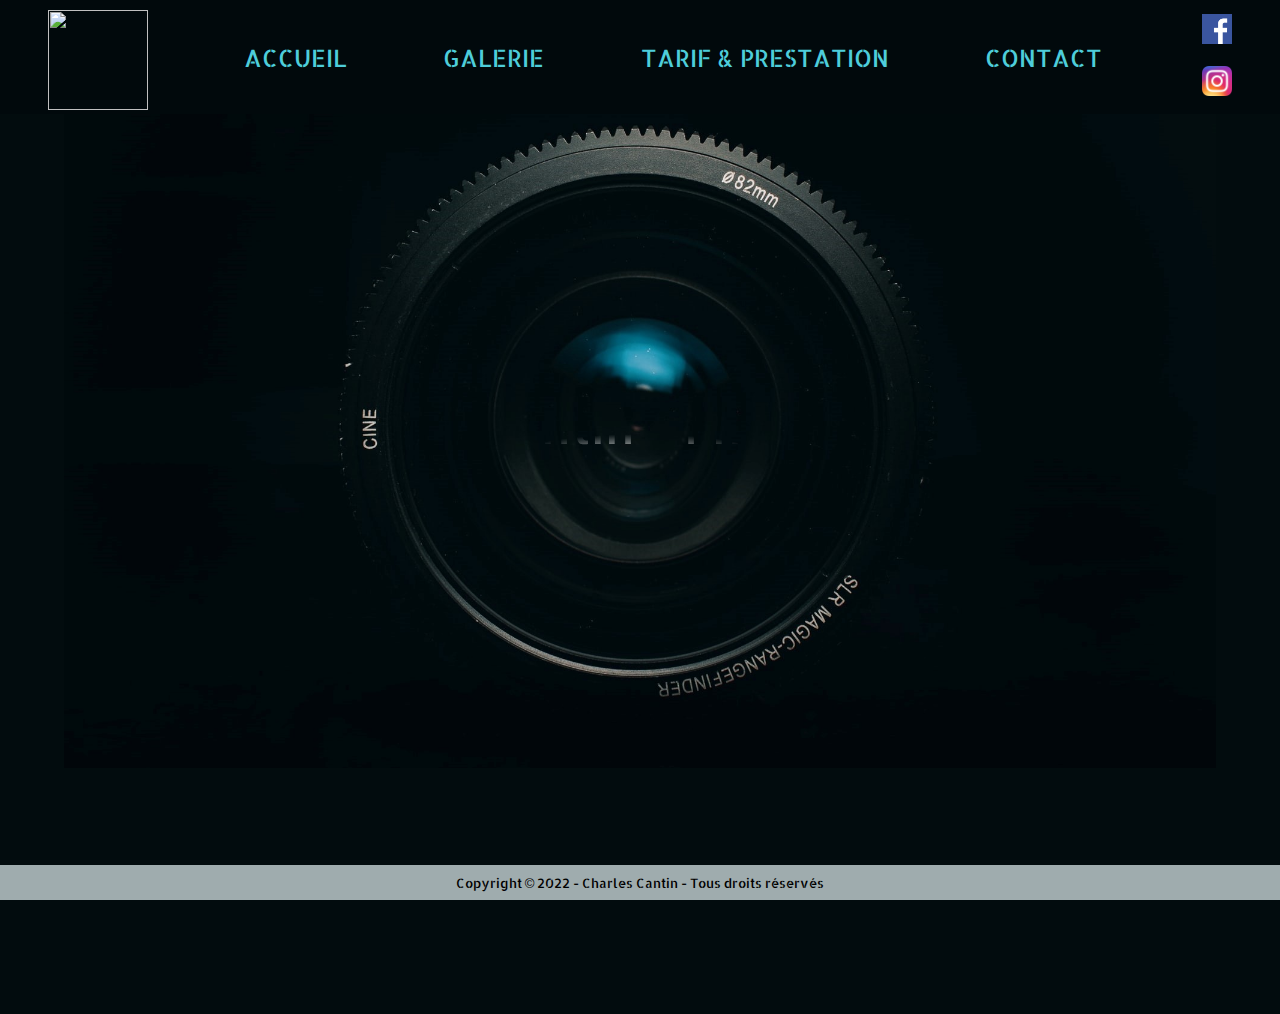
==== commit 40233634: "Test" ====
--- a/index.html
+++ b/index.html
@@ -9,6 +9,7 @@
     <title>Accueil</title>
   </head>
   <body id="Accueil">
+    <a href="nul">
     <nav id="navBar-Accueil" class="navBar">
       <div class="col-1 menu">
         <img class="logo" src="Images//NavBar/Logo.png" />
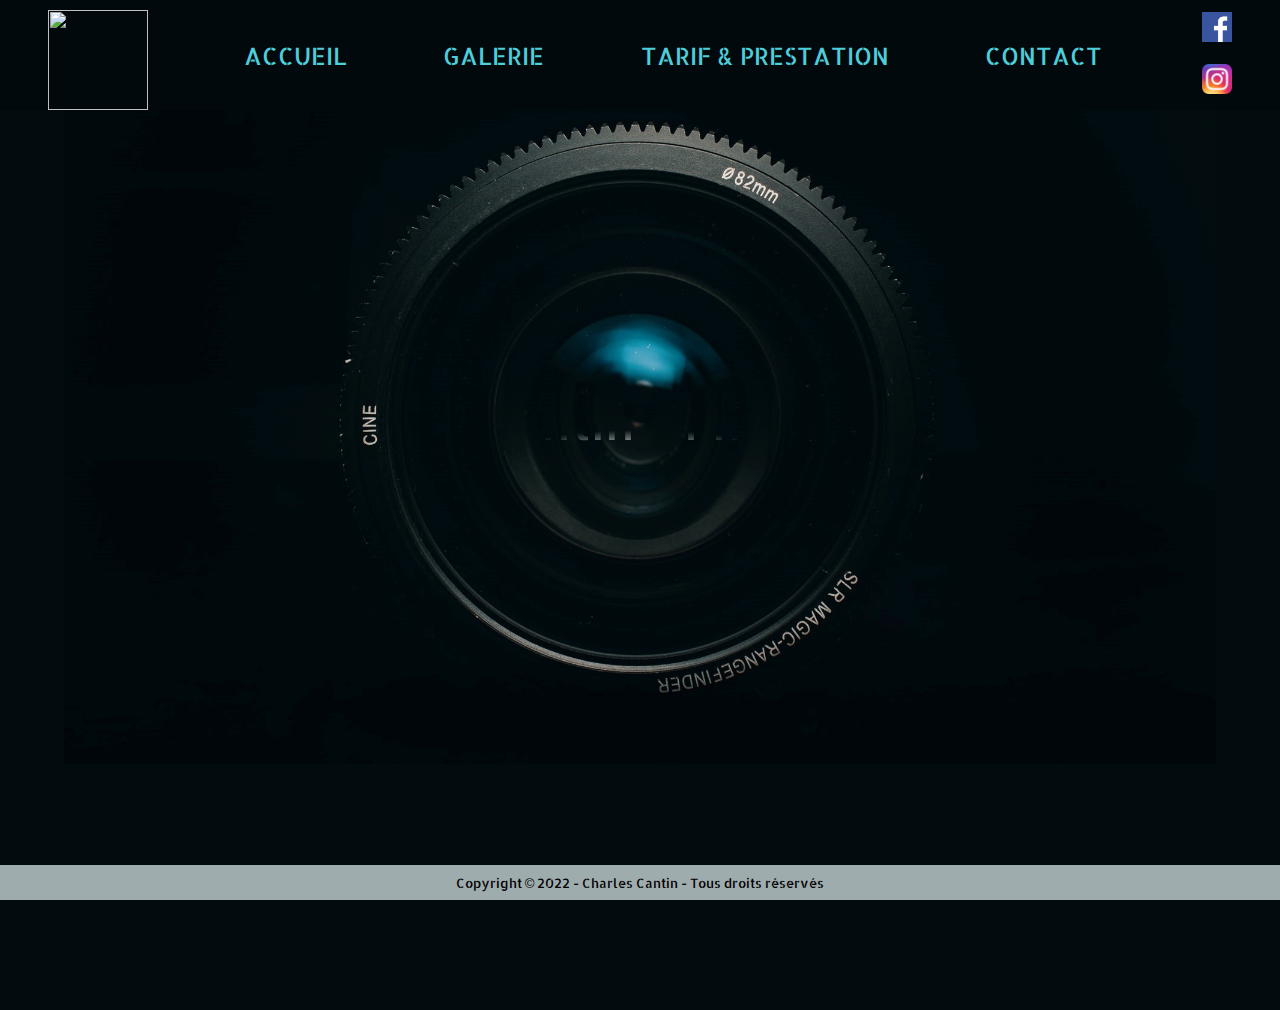
==== commit c9e00783: "ChangeIcon" ====
--- a/index.html
+++ b/index.html
@@ -9,7 +9,6 @@
     <title>Accueil</title>
   </head>
   <body id="Accueil">
-    <a href="nul">
     <nav id="navBar-Accueil" class="navBar">
       <div class="col-1 menu">
         <img class="logo" src="Images//NavBar/Logo.png" />
